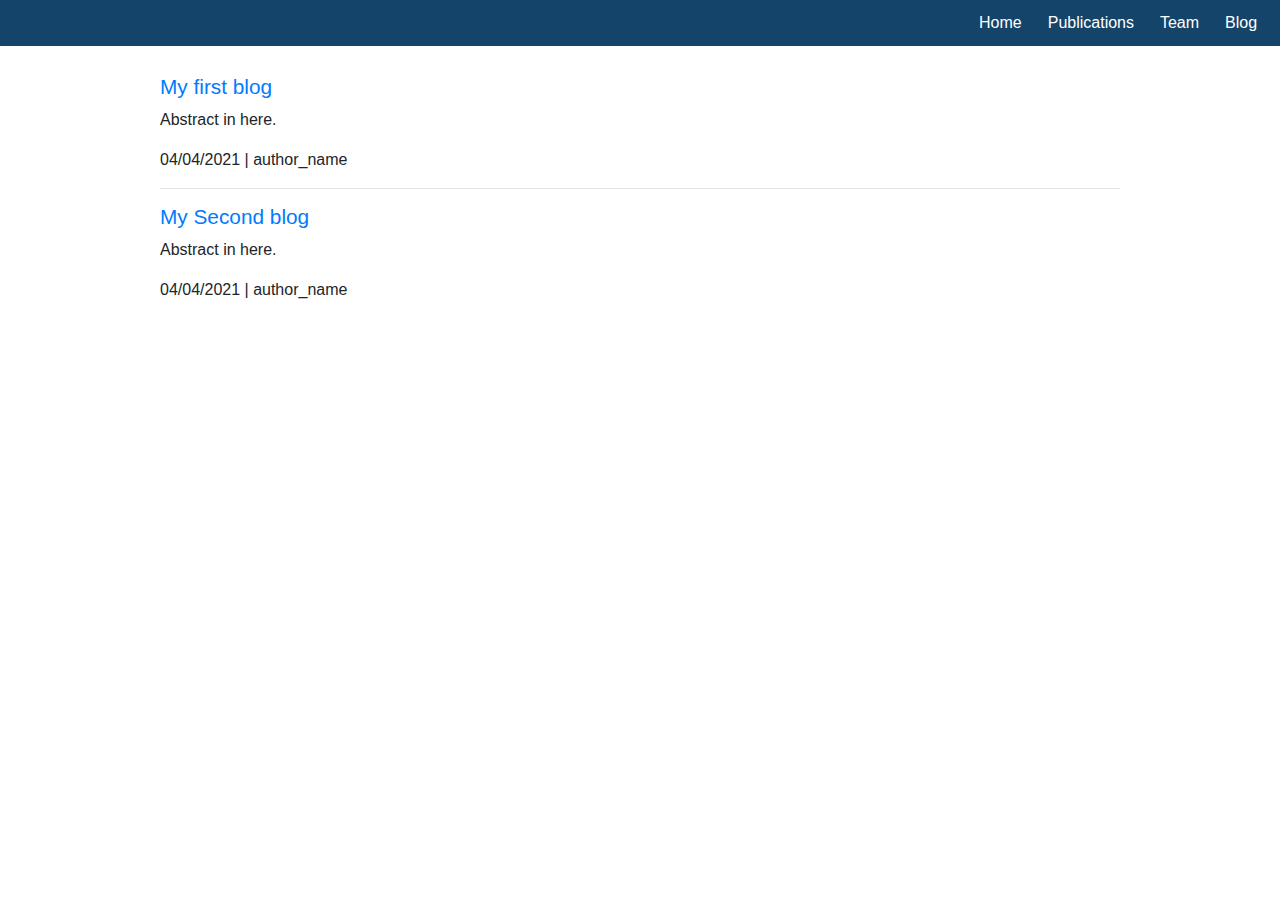
==== blog.html @ 51b6593e "add blog" ====
<!DOCTYPE html>
<!-- Lab of QiDou from CUHK -->
<html>

<head>
    <meta http-equiv="Content-Type" content="text/html; charset=windows-1252">
    <title>Blog</title>

    <link href="./utils/bootstrap.min.css" rel="stylesheet">
    <script src="./utils/jquery-3.1.1.slim.min.js"></script>
	
    <style type="text/css">
        /* @import url("http://fonts.googleapis.com/css?family=Source+Sans+Pro:300,300italic,600,600italic"); */
        body {
            /* font-family:"Roboto",Helvetica,Arial,sans-serif; */
            /* font-family: Arial, Helvetica, sans-serif; */
            /* font-family: "Times New Roman",Georgia,Serif; */
            font-family: "Helvetica", Helvetica, sans-serif;
            font-size: 16px;
            line-height: 1.5;
            font-weight: normal;
            background-color: #ffffff;
        }

        .navigation {
            height: auto;
            width: 100%;
            margin-left: 0;
            background: rgb(20, 68, 106);
            position: fixed;
            top: 0;
        }

        .navigation ul {
            width: auto;
            list-style-type: none;
            white-space: nowrap;
            margin-left: 22%;
            padding: 0;
        }

        .navigation li {
            float: right;
            text-align: center;
            line-height: 40px;
            margin-right: 2%;
            position: relative;
            overflow: hidden;
        }

        #name-nav {
            float: left;
            position: relative;
            display: block;
            color: white;
            text-align: center;
            padding: 3px;
            overflow: hidden;
            font-size: 120%;
            text-decoration: none;
        }

        .navigation li a,
        .navigation li span {
            display: block;
            color: white;
            text-align: center;
            padding: 3px;
            overflow: hidden;
            text-decoration: none;
        }

        .navigation li a:hover {
            text-decoration: underline;
        }

        .navigation li span:hover {
            text-decoration: underline;
            cursor: pointer;
        }

        b {
            font-weight: 600;
        }

        .content {
            width: 100%;
            padding-top: 4%;
            /* margin : 0px auto; */
            background-color: #ffffff;
        }

        table {
            padding: 5px;
        }

        table.pub_table,
        td.pub_td1,
        td.pub_td2 {
            padding: 8px;
            width: 850px;
            border-collapse: separate;
            border-spacing: 15px;
            margin-top: -5px;
        }

        td.pub_td1 {
            width: 50px;
        }

        td.pub_td1 img {
            height: 120px;
            width: 160px;
        }

        div#container {
            padding-left: 20px;
            padding-right: 20px;
            /*margin-left: 15%;
            margin-right: 15%; */
            width: 1000px; 
            margin: 0 auto;
            text-align: left;
            /* position: relative; */
            background-color: #FFF;
        }

        div#portrait {
            /* color: #1367a7;
        color: rgb(34, 110, 147); */
            height: 158px;
        }

        #portrait {
            /* position: relative; */
            /*margin-left: 100%;*/
        }

        h4,
        h3,
        h2,
        h1,
        .paperlo,
        .paperhi-only {
            color: rgb(20, 68, 106);
        }

        .text_container h2:hover {
            cursor: pointer;
        }

        .paperhi-only,
        .paperlo:hover {
            cursor: pointer;
        }

        h2 {
            font-size: 130%;
        }

        #paper-show {
            color: rgb(0, 85, 170);
            font-size: 80%;
        }

        #paper-show span:hover {
            text-decoration: underline;
        }

        /* p
	{
		color: #5B5B5B;
		margin-bottom: 50px;
	}
	p.caption
	{
		color: #9B9B9B;
		text-align: left;
		width: 600px;
	}
	p.caption2
	{
		color: #9B9B9B;
		text-align: left;
		width: 800px;
	} */

        #header_img {
            position: absolute;
            top: 0px;
            right: 0px;
        }

        /* 
        a:link,
        a:visited {
            color: #1367a7;
            text-decoration: none;
        } */

        #mit_logo {
            position: absolute;
            left: 646px;
            top: 14px;
            width: 200px;
            height: 20px;
        }

        table.pub_table tr {
            outline: thin dotted #666666;
        }

        .paper-title {
            color: black;
            text-decoration: none;
        }

        .papericon {
            /* border-radius: 8px; */
            /* -moz-box-shadow: 3px 3px 6px #888;
            -webkit-box-shadow: 3px 3px 6px #888;
            box-shadow: 3px 3px 6px #888; */
            /*height: 120px;*/
            width: 160px;
            margin-top: auto;
            margin-left: 5px;
            margin-bottom: auto;
        }

        .media {
            margin-bottom: 15px;
            margin-left: 10px;
        }

        .media-body {
            margin-top: 5px;
            padding-left: 20px;
        }

        .publication {
            margin-bottom: 15px;
        }

        .papers-selected .publication {
            display: none;
        }

        .papers-selected .book-chapters {
            display: none;
        }

        .papers-selected #show-selected {
            color: black;
            text-decoration: underline;
        }

        .papers-selected .paperhi {
            display: flex;
        }

        .papers-selected .paper-year {
            display: none;
        }

        .papers-by-date #show-by-date {
            color: black;
            text-decoration: underline;
        }

        .papers-by-date .paper-selected {
            display: none;
        }

        .papers-by-date .book-chapters {
            display: none;
        }

        .book-chapters #book-chapters {
            color: black;
            text-decoration: underline;
        }

        .book-chapters .paper-selected,
        .book-chapters .paper-year,
        .book-chapters .publication {
            display: none;
        }

        .book-chapters .chapter {
            display: flex;
        }

        /* .papers-by-date .paperhi {
            display: none;
        } */

        .hidden>div {
            display: none;
        }

        .visible>div {
            display: block;
        }
    </style>

    <script>
        $(document).ready(function () {
            $('#show-selected').click(function () {
                $('.papers-container').removeClass('papers-by-date');
                $('.papers-container').removeClass('book-chapters');
                $('.papers-container').addClass('papers-selected');
            });

            $('#show-by-date').click(function () {
                $('.papers-container').removeClass('papers-selected');
                $('.papers-container').removeClass('book-chapters');
                $('.papers-container').addClass('papers-by-date');
            });

            $('#book-chapters').click(function () {
                $('.papers-container').removeClass('papers-selected');
                $('.papers-container').removeClass('papers-by-date');
                $('.papers-container').addClass('book-chapters');
            });

            $('.papers-container').addClass('papers-selected');


            $('.text_container').addClass("hidden");
            $('.text_container').click(function () {
                var $this = $(this);

                if ($this.hasClass("hidden")) {
                    $(this).removeClass("hidden").addClass("visible");

                } else {
                    $(this).removeClass("visible").addClass("hidden");
                }
            });

            // document.querySelector("#news-nav").onclick = function () {
            //     document.querySelector("#news").scrollIntoView({
            //         block: "center",
            //         behavior: "smooth"
            //     });
            // }
            // publications
            document.querySelector("#publication-nav").onclick = function () {
                
                window.location.href="./index.html#publication-anchor"
                
                // document.querySelector(".paperlo").scrollIntoView({
                //     block: "center",
                //     behavior: "smooth"
                // });
                
            }
            // awards
            document.querySelector("#award-nav").onclick = function () {
                window.location.href="./index.html#award-anchor"
                // document.querySelector("#award").scrollIntoView({
                //     block: "center",
                //     behavior: "smooth"
                // });
            }
            // talks
            document.querySelector("#talk-nav").onclick = function () {
                window.location.href="./index.html#talk-anchor"
                
                // document.querySelector("#talk").scrollIntoView({
                //     block: "center",
                //     behavior: "smooth"
                // });
            }
            // students
            document.querySelector("#student-nav").onclick = function () {
                // document.querySelector("#student").scrollIntoView({
                //     block: "center",
                //     behavior: "smooth"
                // });
                // window.location.href="./team.html"
            }
            // more
            document.querySelector("#more-nav").onclick = function () {
                window.location.href="./index.html#more-anchor"
                // document.querySelector("#more").scrollIntoView({
                //     block: "center",
                //     behavior: "smooth"
                // });
            }

        });
    </script>

</head>


<body>
    <div class="navigation">
        <ul>
            <li id="name-nav"></li>
            <!-- <li id="more-nav"><span>More</span></li> -->
            <!-- <li id="talk-nav"><span>Talks</span><li> -->
            <!-- <li id="award-nav"><span>Awards</span><li> -->
			<li><a href="./blog.html">Blog</a><li>
            <li><a href="./team.html">Team</a><li>
            <li><a href="./publication.html">Publications</a></li>
            <li><a href="./index.html">Home</a></li>
        </ul>
    </div>


    <div class="content">
        <div id="container">
			<br>
		  <h2><a href="./blog/blog1.html">My first blog</a></h2>
		  <p>Abstract in here.</p>
		  <p>04/04/2021 | author_name</p>
			<hr>
			
			<h2><a href="./blog/blog2.html">My Second blog</a></h2>
		  <p>Abstract in here.</p>
		  <p>04/04/2021 | author_name</p>
        </div>
    </div>
</body>

</html>
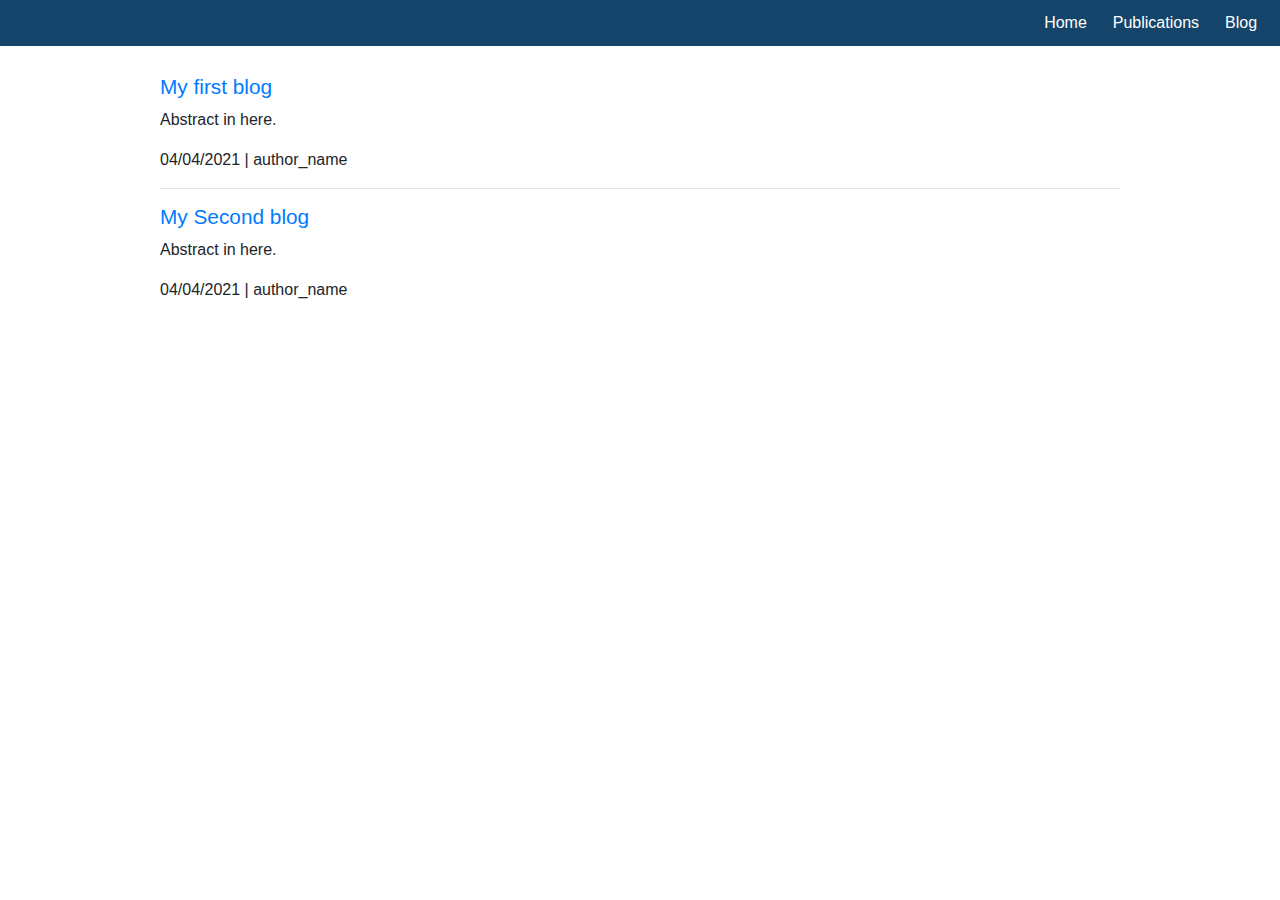
==== commit 4e6335a4: "Update blog.html" ====
--- a/blog.html
+++ b/blog.html
@@ -403,7 +403,7 @@
             <!-- <li id="talk-nav"><span>Talks</span><li> -->
             <!-- <li id="award-nav"><span>Awards</span><li> -->
 			<li><a href="./blog.html">Blog</a><li>
-            <li><a href="./team.html">Team</a><li>
+            <!-- <li><a href="./team.html">Team</a><li> -->
             <li><a href="./publication.html">Publications</a></li>
             <li><a href="./index.html">Home</a></li>
         </ul>
@@ -425,4 +425,4 @@
     </div>
 </body>
 
-</html>+</html>
